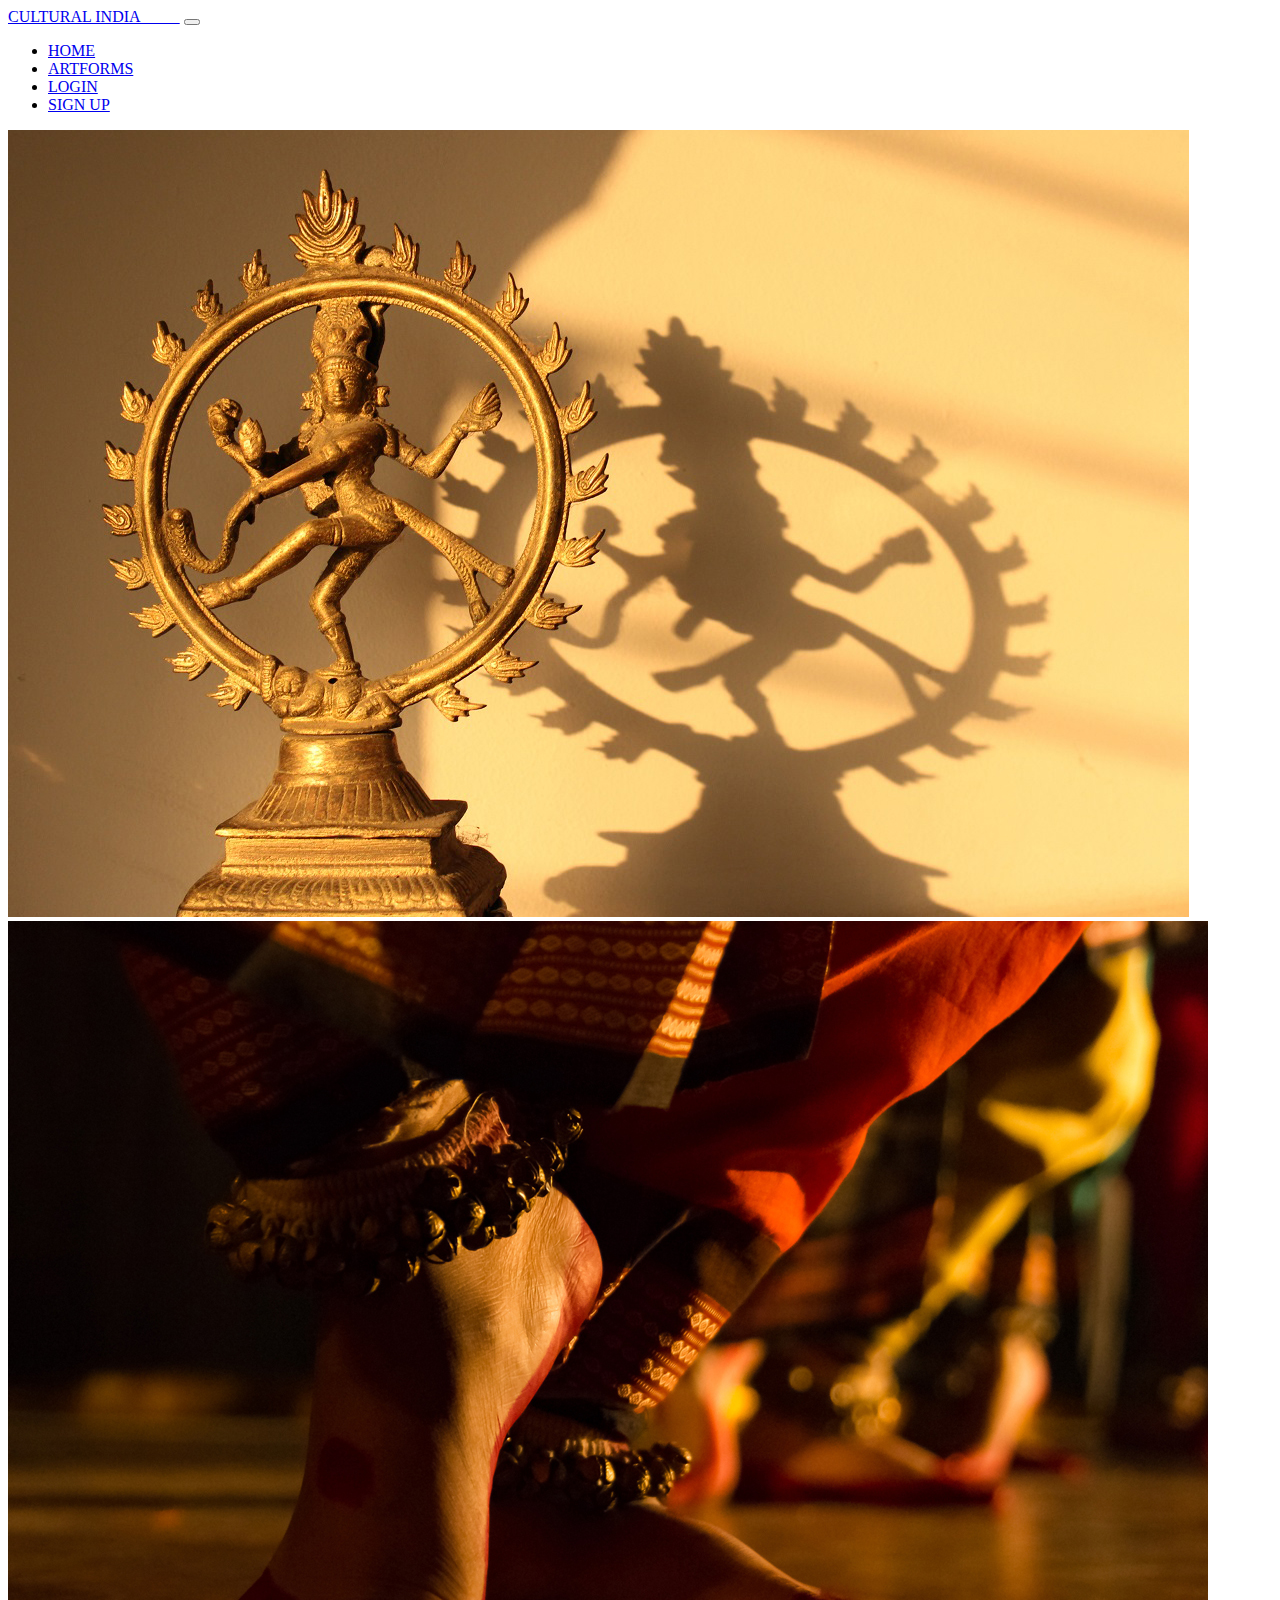
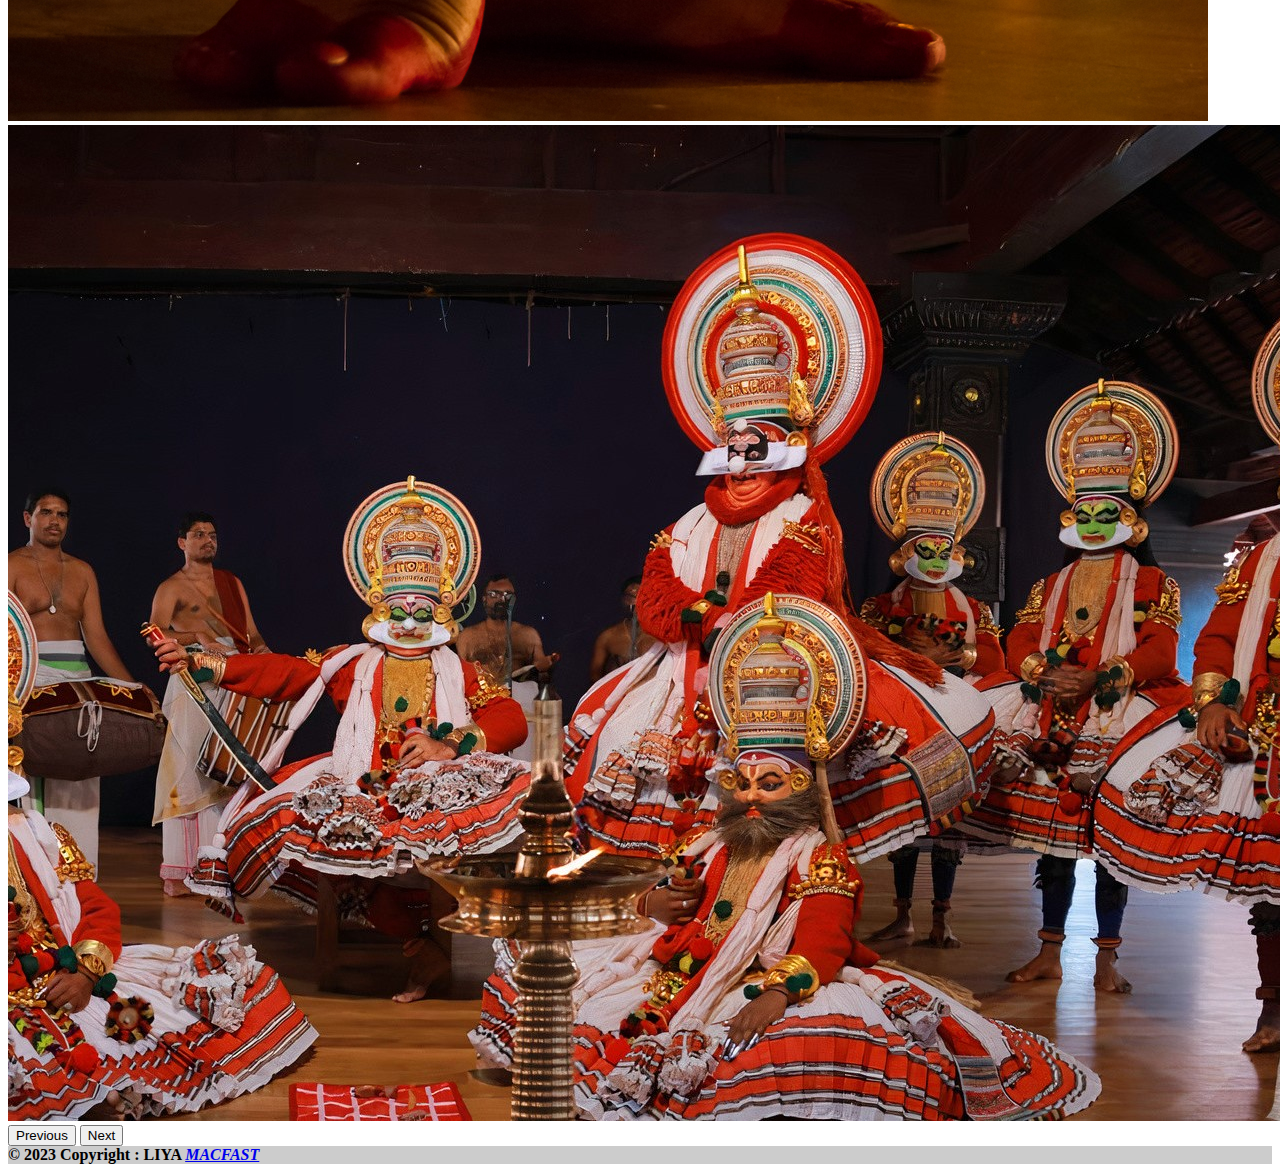
==== index.html @ 7528e5d0 "project" ====
<!DOCTYPE html>
<html lang="en">
<head>
    <meta charset="UTF-8">
    <meta http-equiv="X-UA-Compatible" content="IE=edge">
    <meta name="viewport" content="width=device-width, initial-scale=1.0">
    <title>Document</title>
    <link href="https://cdn.jsdelivr.net/npm/bootstrap@5.3.0-alpha1/dist/css/bootstrap.min.css" rel="stylesheet" integrity="sha384-GLhlTQ8iRABdZLl6O3oVMWSktQOp6b7In1Zl3/Jr59b6EGGoI1aFkw7cmDA6j6gD" crossorigin="anonymous">
<script src="https://cdn.jsdelivr.net/npm/bootstrap@5.3.0-alpha1/dist/js/bootstrap.bundle.min.js" integrity="sha384-w76AqPfDkMBDXo30jS1Sgez6pr3x5MlQ1ZAGC+nuZB+EYdgRZgiwxhTBTkF7CXvN" crossorigin="anonymous"></script>
<link rel="stylesheet" href="styles.css">
</head>
<body>
    <!-- navbar -->
    <!-- <section style="background: #f1c40f; color: rgba(0, 0, 0, 0.5);"> -->
      <nav class="shift">
    <nav class="navbar navbar-expand-lg bg-body-tertiary">
        <div class="container-fluid">
          <a class="navbar-brand" href="index.html">CULTURAL INDIA  &emsp; &emsp;</a>
          <button class="navbar-toggler" type="button" data-bs-toggle="collapse" data-bs-target="#navbarSupportedContent" aria-controls="navbarSupportedContent" aria-expanded="false" aria-label="Toggle navigation">
            <span class="navbar-toggler-icon"></span>
          </button>
          <div class="collapse navbar-collapse" id="navbarSupportedContent">
            <ul class="navbar-nav ms-auto mb-2 mb-lg-0">
              <li class="nav-item">
                <a class="nav-link active" aria-current="page" href="index.html">HOME</a>
              </li>
              <li class="nav-item">
                <a class="nav-link" href="artforms.html">ARTFORMS</a>
              </li>
              <li class="nav-item">
                <a class="nav-link" href="login.html">LOGIN</a></li>
              <li class="nav-item">
                <a class="nav-link" href="signup.html">SIGN UP</a>
              </li>
            </ul>
          </div>
        </div>
    </nav>
    <!-- carousel -->
    <div id="carouselExampleFade" class="carousel slide carousel-fade" data-bs-ride="carousel">
      <div class="carousel-inner">
        <div class="carousel-item active">
          <img src="./image/1BG.jpg" class="d-block w-100" alt="...">
        </div>
        <div class="carousel-item">
          <img src="./image/2BG.jpg" class="d-block w-100" alt="...">
        </div>
        <div class="carousel-item">
          <img src="./image/3BG.jpg" class="d-block w-100" alt="...">
        </div>
      </div>
      <button class="carousel-control-prev" type="button" data-bs-target="#carouselExampleFade" data-bs-slide="prev">
        <span class="carousel-control-prev-icon" aria-hidden="true"></span>
        <span class="visually-hidden">Previous</span>
      </button>
      <button class="carousel-control-next" type="button" data-bs-target="#carouselExampleFade" data-bs-slide="next">
        <span class="carousel-control-next-icon" aria-hidden="true"></span>
        <span class="visually-hidden">Next</span>
      </button>
    </div>
      <footer class="bg-light text-center text-black">
      <!-- Copyright -->
      <div class="text-center p-3" style="background-color: rgba(0, 0, 0, 0.2);">
        <b> © 2023 Copyright : LIYA </b>
        <a class="text-blue" href="www.macfast.org"> <i><b>MACFAST</b></i></a>
      </div>
      <!-- Copyright -->
    </footer>
</body>
</html>
---- styles.css ----
.divider:after,
.divider:before {
content: "";
flex: 1;
height: 1px;
background: #eee;
}

/* SHIFT */
nav.shift ul li a {
    position:relative;
    z-index: 1;
  }
  nav.shift ul li a:hover {
    color: #91640F;
  }
  nav.shift ul li a:after {
    display: block;
    position: absolute;
    top: 0;
    left: 0;
    bottom: 0;
    right: 0;
    margin: auto;
    width: 100%;
    height: 1px;
    content: '.';
    color: transparent;
    background: #F1C40F;
    visibility: none;
    opacity: 0;
    z-index: -1;
  }
  nav.shift ul li a:hover:after {
    opacity: 1;
    visibility: visible;
    height: 100%;
  }
  
  
  
  /* Keyframes */
  @-webkit-keyframes fill {
    0% {
      width: 0%;
      height: 1px;
    }
    50% {
      width: 100%;
      height: 1px;
    }
    100% {
      width: 100%;
      height: 100%;
      background: #333;
    }
  }
  
  /* Keyframes */
  @-webkit-keyframes circle {
    0% {
      width: 1px;
      top: 0;
      left: 0;
      bottom: 0;
      right: 0;
      margin: auto;
      height: 1px;
      z-index: -1;
      background: #eee;
      border-radius: 100%;
    }
    100% {
      background: #aaa;
      height: 5000%;
      width: 5000%;
      z-index: -1;
      top: 0;
      bottom: 0;
      left: 0;
      right: 0;
      margin: auto;
      border-radius: 0;
    }
  }
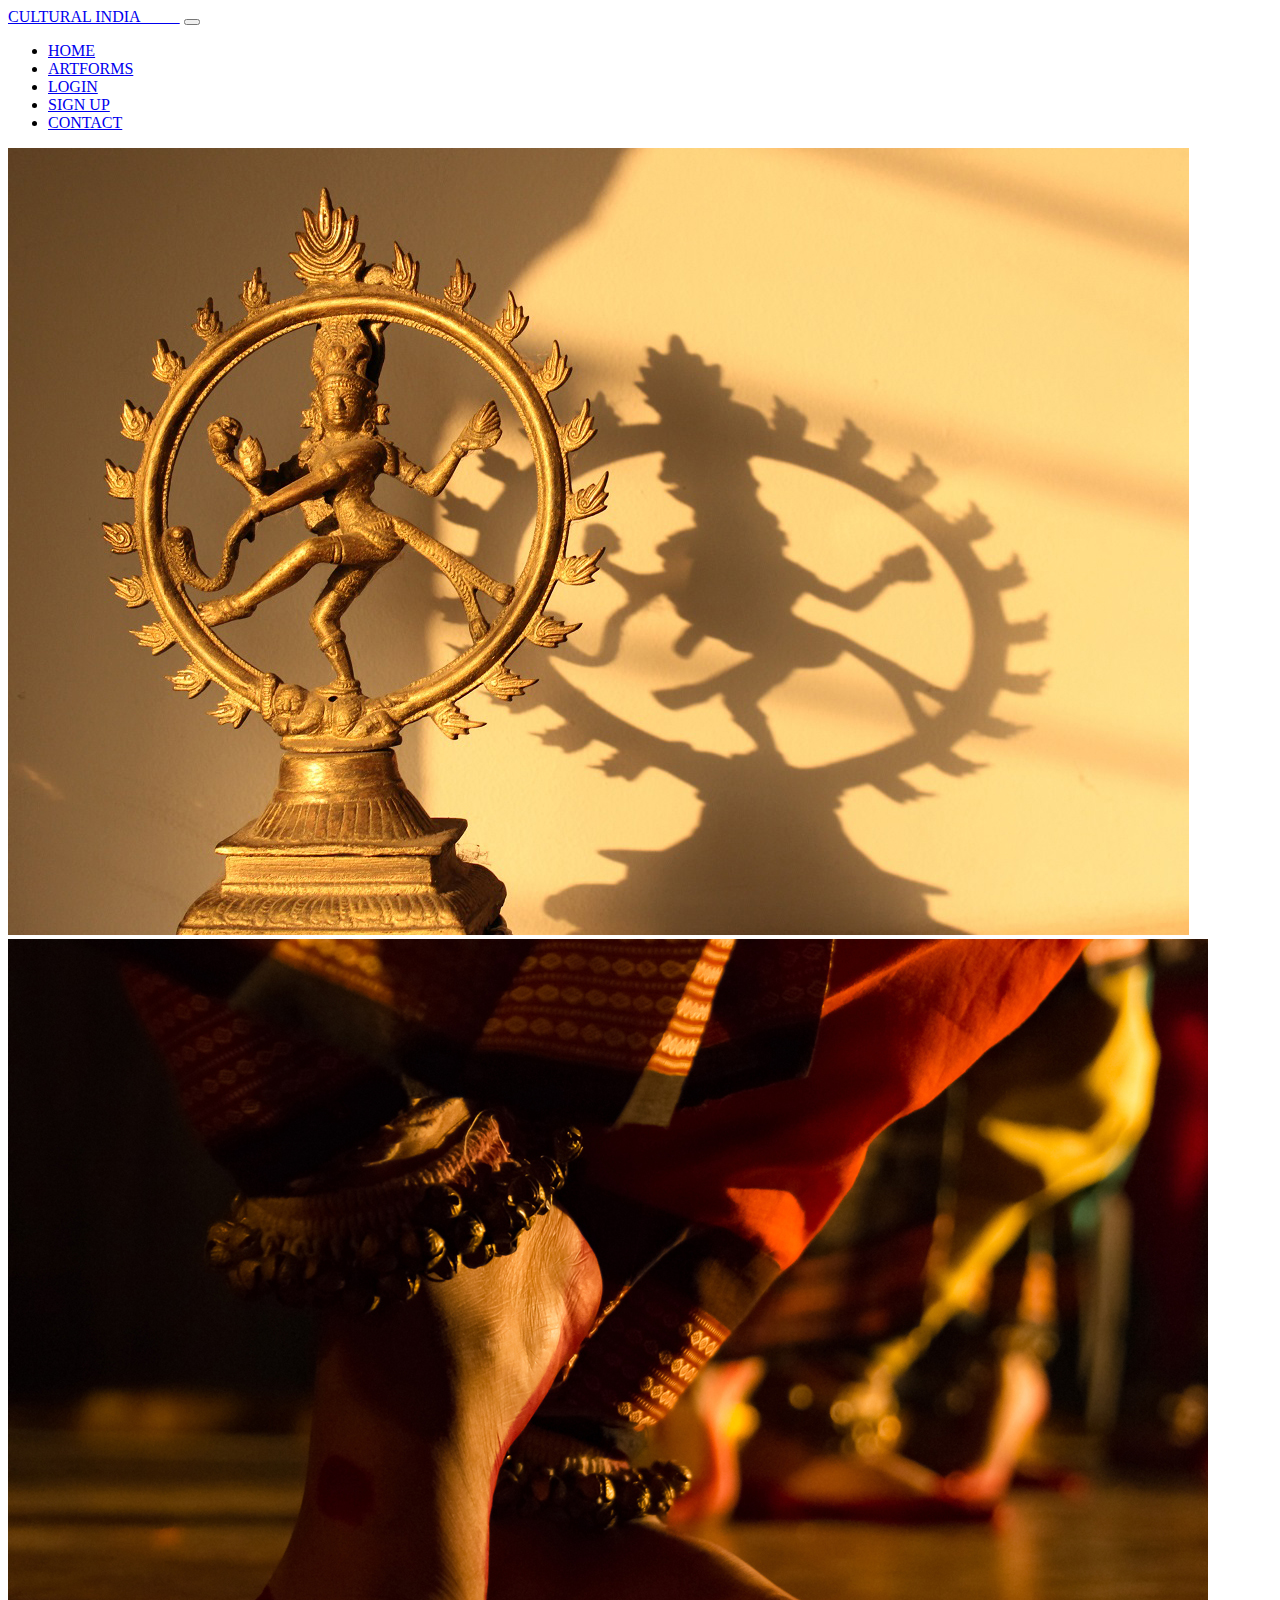
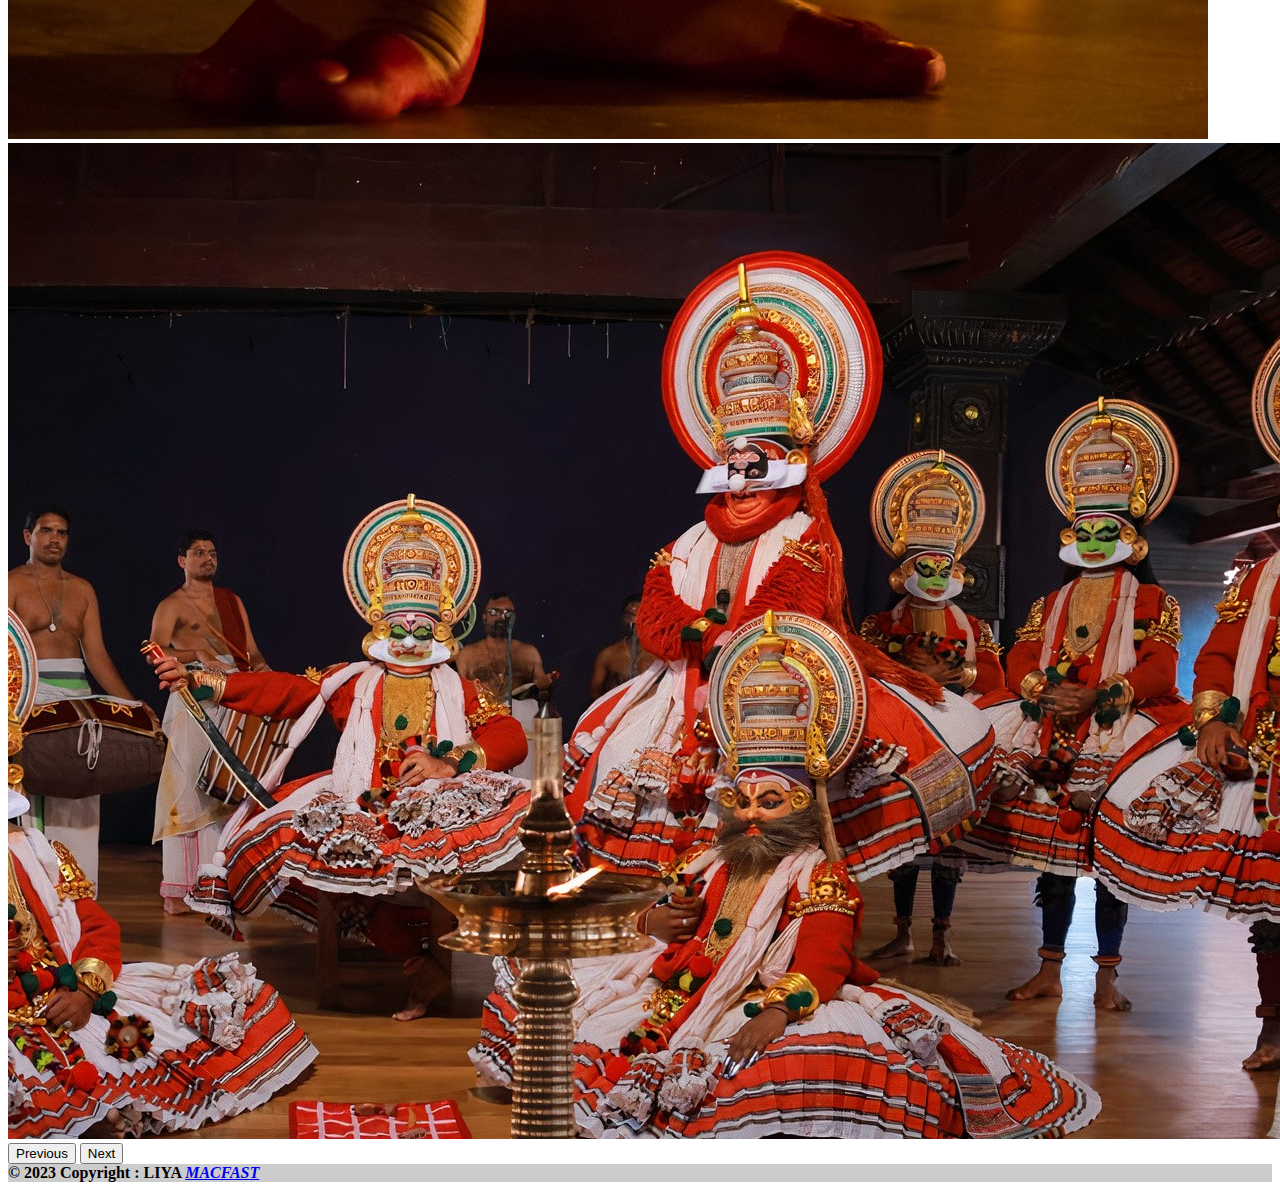
==== commit 77fe7e69: "first" ====
--- a/index.html
+++ b/index.html
@@ -32,6 +32,9 @@
               <li class="nav-item">
                 <a class="nav-link" href="signup.html">SIGN UP</a>
               </li>
+              <li class="nav-item">
+                <a class="nav-link" href="contact.html">CONTACT</a>
+              </li>
             </ul>
           </div>
         </div>
@@ -62,7 +65,7 @@
       <!-- Copyright -->
       <div class="text-center p-3" style="background-color: rgba(0, 0, 0, 0.2);">
         <b> © 2023 Copyright : LIYA </b>
-        <a class="text-blue" href="www.macfast.org"> <i><b>MACFAST</b></i></a>
+        <a class="text-blue" href="https://macfast.org/"> <i><b>MACFAST</b></i></a>
       </div>
       <!-- Copyright -->
     </footer>
